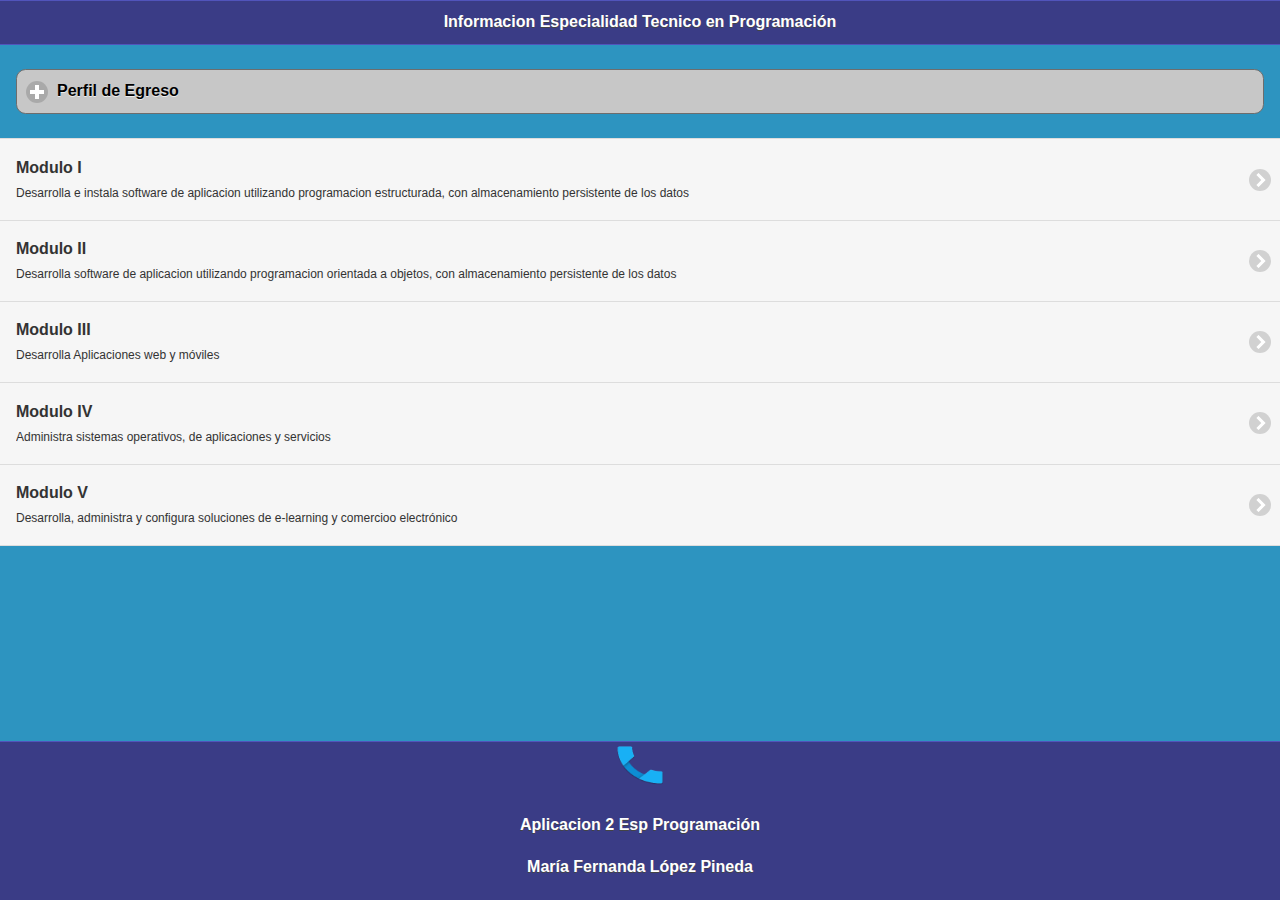
==== index.html @ dc449eda "1subir" ====
<!DOCTYPE html> 
<html>
<head>
<meta charset="utf-8">
<title>Informacion Especialidad Tecnico en Programación</title>

<!--grupo CSS-->
<link rel="stylesheet" href="css/tema-app2.min.css"/>
<link rel="stylesheet" href="css/jquery.mobile.icons-1.4.5.min.css"/>
<link rel="stylesheet" href="css/jquery.mobile.structure-1.4.5.min.css"/>

<!--grupo JavaScript-->
<script src="js/jquery-1.11.2.min.js"></script>
<script src="js/jquery.mobile-1.4.5.min.js"></script>
<!-- <script src="js/acciones.js"></script>-->
<script src="phonegap.js"></script><!--necesario*/-->
</head>

<body>
<div data-role="page" id="Principal" data-theme="a">
 <div data-role="header" data-add-back-btn="true" data-back-btn-text="Regresar" data-back-btn-theme="b">
  <h1>Informacion Especialidad Tecnico en Programación</h1>
 </div>
 <div data-role="main" class="ui-content">
 <div data-role="collapsible" data-content-theme="false">
 <h1>Perfil de Egreso</h1>
<div>
<p>Informacion sobre el Perfil de egreso de la especialidad</p>
<br>
<div>
<p>La informacion que ofrece la carrera de Técnico en Programacion permite al egresado, a traves de la articulacion de saberes de diversos campos, realizar actividades dirigidas a la:
<br>
<ul>
<li> Instalacion y desarrollo de software de aplicacion utilizando programacion estructurada y orientada a objetos en ambientes web y moviles, con almacenamiento persistente de datos,</li>

<li>Así como la configuracion y administracion de plataforma e-learning y </li>
<li>Comercio Electronico</li>
</ul>
Durante el proceso de formacion de los cinco modulos, el estudiante desarrollará o reforzará<br>
Las Siguientes Competencias Profecionales: <br>
<ul>
<li>Desarrolla e instala software de aplicacion utilizando programacion estructurada, con alacenamiento persistente de datos</li>
<li>Desarrolla software de aplicacion utilizando programacion orientada a objetos, con almacenamiento persistente de datos</li>
<li>Desarrolla aplicaciones web y mobiles</li>
<li>Administra Sistemas operativos, Aplicaciones y Servicios</li>
<li>Desarrolla, Administra y configura soluciones de e-learning y comercio electronico</li>
</ul>
</p>
</div>

<div>
<img src="imagenes/logoprog.jpg" width="100%" height="100%" alt="logo">
</div>
</div>
</div>
</div>

<div> 
  <ul data-role="listview" data-theme="b" class="ui-listview ui-group-theme-b">
   <li class="ui-first-child ui-last-child">
   <a href="#Pagina1" class="ui-btn ui-btn-icon-right ui-icon-carat-r">
   <h2> Modulo I </h2>
   <p>Desarrolla e instala software de aplicacion utilizando programacion estructurada, con almacenamiento persistente de los datos</p>
   </a>
  </li>
<li class="ui-first-child ui-last-child">
   <a href="#Pagina2" class="ui-btn ui-btn-icon-right ui-icon-carat-r">
   <h2> Modulo II </h2>
   <p>Desarrolla software de aplicacion utilizando programacion orientada a objetos, con almacenamiento persistente de los datos</p>
   </a>
   </li>
   <li class="ui-first-child ui-last-child">
   <a href="#Pagina3" class="ui-btn ui-btn-icon-right ui-icon-carat-r">
   <h2> Modulo III </h2>
   <p>Desarrolla Aplicaciones web y móviles</p>
   </a>
   </li>
   <li class="ui-first-child ui-last-child">
   <a href="#Pagina4" class="ui-btn ui-btn-icon-right ui-icon-carat-r">
   <h2> Modulo IV </h2>
   <p>Administra sistemas operativos, de aplicaciones y servicios</p>
   </a>
   </li>
   <li class="ui-first-child ui-last-child">
   <a href="#Pagina5" class="ui-btn ui-btn-icon-right ui-icon-carat-r">
   <h2> Modulo V </h2>
   <p>Desarrolla, administra y configura soluciones de e-learning y comercioo electrónico</p>
   </a>
   </li>
 </ul>
</div>
 <div data-role="footer" align="center" data-theme="a" data-position="fixed">
   <div>
   <img src="imagenes/persona_azul.png" width="56" height="46" alt="pie">
 </div>
<div>
<h4>Aplicacion 2 Esp Programación</h4>
<h4>María Fernanda López Pineda</h4>
</div>
</div>
</div>

<div data-role="page" id="Pagina1" data-add-back-btn="true" data-theme="a">
 <div data-role="header" data-add-back-btn="true" data-back-btn-text="Regresar" data-back-btn-theme="b">
  <h1>Modulo I</h1>
 </div>
  <div data-role="content" align="center">
   
   <div>
  <img src="imagenes/mod1.png" width="100%" height="100%" alt="mod1">
  </div>
  </div>
  <div data-role="footer" align="center" data-theme="a" data-position="fixed">
  <div>
  <img src="imagenes/persona_azul.png" width="46" height="46" alt="pie">
  </div>
  <h4>Aplicacion 2 Esp Programacion</h4>
  <h4>María Fernanda López Pineda</h4>
  </div>
  </div>
  
  
  <div data-role="page" id="Pagina2" data-add-back-btn="true" data-theme="a">
 <div data-role="header" data-add-back-btn="true" data-back-btn-text="Regresar" data-back-btn-theme="b">
  <h1>Modulo II</h1>
 </div>
  <div data-role="content" align="center">
   <div>
  <img src="imagenes/mod2.png" width="100%" height="100%" alt="mod2"> </div>
  </div>
  <div data-role="footer" align="center" data-theme="a" data-position="fixed">
  <div>
  <img src="imagenes/persona_azul.png" width="46" height="46" alt="pie">
  </div>
  <h4>Aplicacion 2 Esp Programacion</h4>
  <h4>María Fernanda López Pineda</h4>
  </div>
  </div>
  
  
    <div data-role="page" id="Pagina3" data-add-back-btn="true" data-theme="a">
 <div data-role="header" data-add-back-btn="true" data-back-btn-text="Regresar" data-back-btn-theme="b">
  <h1>Modulo III</h1>
 </div>
  <div data-role="content" align="center">
   <div>
  <img src="imagenes/mod3.png" width="100%" height="100%" alt="mod3"> </div>
  </div>
  <div data-role="footer" align="center" data-theme="a" data-position="fixed">
  <div>
  <img src="imagenes/persona_azul.png" width="46" height="46" alt="pie">
  </div>
  <h4>Aplicacion 2 Esp Programacion</h4>
  <h4>María Fernanda López Pineda</h4>
  </div>
  </div>
  
  
   <div data-role="page" id="Pagina4" data-add-back-btn="true" data-theme="a">
 <div data-role="header" data-add-back-btn="true" data-back-btn-text="Regresar" data-back-btn-theme="b">
  <h1>Modulo IV</h1>
 </div>
  <div data-role="content" align="center">
   <div>
  <img src="imagenes/mod4.png" width="100%" height="100%" alt="mod4"> </div>
  </div>
  <div data-role="footer" align="center" data-theme="a" data-position="fixed">
  <div>
  <img src="imagenes/persona_azul.png" width="46" height="46" alt="pie">
  </div>
  <h4>Aplicacion 2 Esp Programacion</h4>
  <h4>María Fernanda López Pineda</h4>
  </div>
  </div>

   <div data-role="page" id="Pagina5" data-add-back-btn="true" data-theme="a">
 <div data-role="header" data-add-back-btn="true" data-back-btn-text="Regresar" data-back-btn-theme="b">
  <h1>Modulo V</h1>
 </div>
  <div data-role="content" align="center">
   <div>
  <img src="imagenes/mod5.png" width="100%" height="100%" alt="mod5"> </div>
  </div>
  <div data-role="footer" align="center" data-theme="a" data-position="fixed">
  <div>
  <img src="imagenes/persona_azul.png" width="46" height="46" alt="pie">
  </div>
  <h4>Aplicacion 2 Esp Programacion</h4>
  <h4>María Fernanda López Pineda</h4>
  </div>
  </div>
  
</body>
</html>
---- css/tema-app2.min.css ----
/*!
* jQuery Mobile 1.4.5
* Git HEAD hash: 68e55e78b292634d3991c795f06f5e37a512decc <> Date: Fri Oct 31 2014 17:33:30 UTC
* http://jquerymobile.com
*
* Copyright 2010, 2014 jQuery Foundation, Inc. and othercontributors
* Released under the MIT license.
* http://jquery.org/license
*
*/


/* Globals */
/* Font
-----------------------------------------------------------------------------------------------------------*/
html {
	font-size: 100%;
}
body,
input,
select,
textarea,
button,
.ui-btn {
	font-size: 1em;
	line-height: 1.3;
	 font-family: sans-serif /*{global-font-family}*/;
}
legend,
.ui-input-text input,
.ui-input-search input {
	color: inherit;
	text-shadow: inherit;
}
/* Form labels (overrides font-weight bold in bars, and mini font-size) */
.ui-mobile label,
div.ui-controlgroup-label {
	font-weight: normal;
	font-size: 16px;
}
/* Separators
-----------------------------------------------------------------------------------------------------------*/
/* Field contain separator (< 28em) */
.ui-field-contain {
	border-bottom-color: #828282;
	border-bottom-color: rgba(0,0,0,.15);
	border-bottom-width: 1px;
	border-bottom-style: solid;
}
/* Table opt-in classes: strokes between each row, and alternating row stripes */
/* Classes table-stroke and table-stripe are deprecated in 1.4. */
.table-stroke thead th,
.table-stripe thead th,
.table-stripe tbody tr:last-child {
	border-bottom: 1px solid #d6d6d6; /* non-RGBA fallback */
	border-bottom: 1px solid rgba(0,0,0,.1);
}
.table-stroke tbody th,
.table-stroke tbody td {
	border-bottom: 1px solid #e6e6e6; /* non-RGBA fallback  */
	border-bottom: 1px solid rgba(0,0,0,.05);
}
.table-stripe.table-stroke tbody tr:last-child th,
.table-stripe.table-stroke tbody tr:last-child td {
	border-bottom: 0;
}
.table-stripe tbody tr:nth-child(odd) td,
.table-stripe tbody tr:nth-child(odd) th {
	background-color: #eeeeee; /* non-RGBA fallback  */
	background-color: rgba(0,0,0,.04);
}
/* Buttons
-----------------------------------------------------------------------------------------------------------*/
.ui-btn,
label.ui-btn {
	font-weight: bold;
	border-width: 1px;
	border-style: solid;
}
.ui-btn {
	text-decoration: none !important;
}
.ui-btn-active {
	cursor: pointer;
}
/* Corner rounding
-----------------------------------------------------------------------------------------------------------*/
/* Class ui-btn-corner-all deprecated in 1.4 */
.ui-corner-all {
	-webkit-border-radius: .6em /*{global-radii-blocks}*/;
	border-radius: .6em /*{global-radii-blocks}*/;
}
/* Buttons */
.ui-btn-corner-all,
.ui-btn.ui-corner-all,
/* Slider track */
.ui-slider-track.ui-corner-all,
/* Flipswitch */
.ui-flipswitch.ui-corner-all,
/* Count bubble */
.ui-li-count {
	-webkit-border-radius: .3125em /*{global-radii-buttons}*/;
	border-radius: .3125em /*{global-radii-buttons}*/;
}
/* Icon-only buttons */
.ui-btn-icon-notext.ui-btn-corner-all,
.ui-btn-icon-notext.ui-corner-all {
	-webkit-border-radius: 1em;
	border-radius: 1em;
}
/* Radius clip workaround for cleaning up corner trapping */
.ui-btn-corner-all,
.ui-corner-all {
	-webkit-background-clip: padding;
	background-clip: padding-box;
}
/* Popup arrow */
.ui-popup.ui-corner-all > .ui-popup-arrow-guide {
	left: .6em /*{global-radii-blocks}*/;
	right: .6em /*{global-radii-blocks}*/;
	top: .6em /*{global-radii-blocks}*/;
	bottom: .6em /*{global-radii-blocks}*/;
}
/* Shadow
-----------------------------------------------------------------------------------------------------------*/
.ui-shadow {
	-webkit-box-shadow: 0 1px 3px /*{global-box-shadow-size}*/ rgba(0,0,0,.2) /*{global-box-shadow-color}*/;
	-moz-box-shadow: 0 1px 3px /*{global-box-shadow-size}*/ rgba(0,0,0,.2) /*{global-box-shadow-color}*/;
	box-shadow: 0 1px 3px /*{global-box-shadow-size}*/ rgba(0,0,0,.2) /*{global-box-shadow-color}*/;
}
.ui-shadow-inset {
	-webkit-box-shadow: inset 0 1px 3px /*{global-box-shadow-size}*/ rgba(0,0,0,.2) /*{global-box-shadow-color}*/;
	-moz-box-shadow: inset 0 1px 3px /*{global-box-shadow-size}*/ rgba(0,0,0,.2) /*{global-box-shadow-color}*/;
	box-shadow: inset 0 1px 3px /*{global-box-shadow-size}*/ rgba(0,0,0,.2) /*{global-box-shadow-color}*/;
}
.ui-overlay-shadow {
	-webkit-box-shadow: 0 0 12px 		rgba(0,0,0,.6);
	-moz-box-shadow: 0 0 12px 			rgba(0,0,0,.6);
	box-shadow: 0 0 12px 				rgba(0,0,0,.6);
}
/* Icons
-----------------------------------------------------------------------------------------------------------*/
.ui-btn-icon-left:after,
.ui-btn-icon-right:after,
.ui-btn-icon-top:after,
.ui-btn-icon-bottom:after,
.ui-btn-icon-notext:after {
	background-color: #666666 /*{global-icon-color}*/;
	background-color: rgba(0,0,0,.15) /*{global-icon-disc}*/;
	background-position: center center;
	background-repeat: no-repeat;
	-webkit-border-radius: 1em;
	border-radius: 1em;
}
/* Alt icons */
.ui-alt-icon.ui-btn:after,
.ui-alt-icon .ui-btn:after,
html .ui-alt-icon.ui-checkbox-off:after,
html .ui-alt-icon.ui-radio-off:after,
html .ui-alt-icon .ui-checkbox-off:after,
html .ui-alt-icon .ui-radio-off:after {
	background-color: #666666 /*{global-icon-color}*/;
	background-color: rgba(0,0,0,.15) /*{global-icon-disc}*/;
}
/* No disc */
.ui-nodisc-icon.ui-btn:after,
.ui-nodisc-icon .ui-btn:after {
	background-color: transparent;
}
/* Icon shadow */
.ui-shadow-icon.ui-btn:after,
.ui-shadow-icon .ui-btn:after {
	-webkit-box-shadow: 0 1px 0 rgba(255,255,255,.3) /*{global-icon-shadow}*/;
	-moz-box-shadow: 0 1px 0 rgba(255,255,255,.3) /*{global-icon-shadow}*/;
	box-shadow: 0 1px 0 rgba(255,255,255,.3) /*{global-icon-shadow}*/;
}
/* Checkbox and radio */
.ui-btn.ui-checkbox-off:after,
.ui-btn.ui-checkbox-on:after,
.ui-btn.ui-radio-off:after,
.ui-btn.ui-radio-on:after {
	display: block;
	width: 18px;
	height: 18px;
	margin: -9px 2px 0 2px;
}
.ui-checkbox-off:after,
.ui-btn.ui-radio-off:after {
	filter: Alpha(Opacity=30);
	opacity: .3;
}
.ui-btn.ui-checkbox-off:after,
.ui-btn.ui-checkbox-on:after {
	-webkit-border-radius: .1875em;
	border-radius: .1875em;
}
.ui-btn.ui-checkbox-off:after {
	background-color: #666;
	background-color: rgba(0,0,0,.3);
}
.ui-radio .ui-btn.ui-radio-on:after {
	background-image: none;
	background-color: #fff;
	width: 8px;
	height: 8px;
	border-width: 5px;
	border-style: solid; 
}
.ui-alt-icon.ui-btn.ui-radio-on:after,
.ui-alt-icon .ui-btn.ui-radio-on:after {
	background-color: #000;
}
/* Loader */
.ui-icon-loading {
	background: url("images/ajax-loader.gif");
	background-size: 2.875em 2.875em;
}.ui-bar-a,.ui-page-theme-a .ui-bar-inherit,html .ui-bar-a .ui-bar-inherit,html .ui-body-a .ui-bar-inherit,html body .ui-group-theme-a .ui-bar-inherit{background-color:#3a3c86 ;border-color:#5154bb ;color:#ffffff ;text-shadow:0  1px  0  #444444 ;font-weight:bold;}.ui-bar-a{border-width:1px;border-style:solid;}.ui-overlay-a,.ui-page-theme-a,.ui-page-theme-a .ui-panel-wrapper{background-color:#2d94c0 ;border-color:#2d94c0 ;color:#ffffff ;text-shadow:0  1px  0  #444444 ;}.ui-body-a,.ui-page-theme-a .ui-body-inherit,html .ui-bar-a .ui-body-inherit,html .ui-body-a .ui-body-inherit,html body .ui-group-theme-a .ui-body-inherit,html .ui-panel-page-container-a{background-color:#565656 ;border-color:#787878 ;color:#ffffff ;text-shadow:0  1px  0  #444444 ;}.ui-body-a{border-width:1px;border-style:solid;}.ui-page-theme-a a,html .ui-bar-a a,html .ui-body-a a,html body .ui-group-theme-a a{color:#3388cc ;font-weight:bold;}.ui-page-theme-a a:visited,html .ui-bar-a a:visited,html .ui-body-a a:visited,html body .ui-group-theme-a a:visited{   color:#3388cc ;}.ui-page-theme-a a:hover,html .ui-bar-a a:hover,html .ui-body-a a:hover,html body .ui-group-theme-a a:hover{color:#005599 ;}.ui-page-theme-a a:active,html .ui-bar-a a:active,html .ui-body-a a:active,html body .ui-group-theme-a a:active{color:#005599 ;}.ui-page-theme-a .ui-btn,html .ui-bar-a .ui-btn,html .ui-body-a .ui-btn,html body .ui-group-theme-a .ui-btn,html head + body .ui-btn.ui-btn-a,.ui-page-theme-a .ui-btn:visited,html .ui-bar-a .ui-btn:visited,html .ui-body-a .ui-btn:visited,html body .ui-group-theme-a .ui-btn:visited,html head + body .ui-btn.ui-btn-a:visited{background-color:#c7c7c7 ;border-color:#6d6d6d ;color:#000000 ;text-shadow:0  1px  0  #eeeeee ;}.ui-page-theme-a .ui-btn:hover,html .ui-bar-a .ui-btn:hover,html .ui-body-a .ui-btn:hover,html body .ui-group-theme-a .ui-btn:hover,html head + body .ui-btn.ui-btn-a:hover{background-color:#e4e4e4 ;border-color:#7d7d7d ;color:#000000 ;text-shadow:0  1px  0  #eeeeee ;}.ui-page-theme-a .ui-btn:active,html .ui-bar-a .ui-btn:active,html .ui-body-a .ui-btn:active,html body .ui-group-theme-a .ui-btn:active,html head + body .ui-btn.ui-btn-a:active{background-color:#e4e4e4 ;border-color:#7d7d7d ;color:#000000 ;text-shadow:0  1px  0  #eeeeee ;}.ui-page-theme-a .ui-btn.ui-btn-active,html .ui-bar-a .ui-btn.ui-btn-active,html .ui-body-a .ui-btn.ui-btn-active,html body .ui-group-theme-a .ui-btn.ui-btn-active,html head + body .ui-btn.ui-btn-a.ui-btn-active,.ui-page-theme-a .ui-checkbox-on:after,html .ui-bar-a .ui-checkbox-on:after,html .ui-body-a .ui-checkbox-on:after,html body .ui-group-theme-a .ui-checkbox-on:after,.ui-btn.ui-checkbox-on.ui-btn-a:after,.ui-page-theme-a .ui-flipswitch-active,html .ui-bar-a .ui-flipswitch-active,html .ui-body-a .ui-flipswitch-active,html body .ui-group-theme-a .ui-flipswitch-active,html body .ui-flipswitch.ui-bar-a.ui-flipswitch-active,.ui-page-theme-a .ui-slider-track .ui-btn-active,html .ui-bar-a .ui-slider-track .ui-btn-active,html .ui-body-a .ui-slider-track .ui-btn-active,html body .ui-group-theme-a .ui-slider-track .ui-btn-active,html body div.ui-slider-track.ui-body-a .ui-btn-active{background-color:#3388cc ;border-color:#3388cc ;color:#ffffff ;text-shadow:0  1px  0  #005599 ;}.ui-page-theme-a .ui-radio-on:after,html .ui-bar-a .ui-radio-on:after,html .ui-body-a .ui-radio-on:after,html body .ui-group-theme-a .ui-radio-on:after,.ui-btn.ui-radio-on.ui-btn-a:after{border-color:#3388cc ;}.ui-page-theme-a .ui-btn:focus,html .ui-bar-a .ui-btn:focus,html .ui-body-a .ui-btn:focus,html body .ui-group-theme-a .ui-btn:focus,html head + body .ui-btn.ui-btn-a:focus,.ui-page-theme-a .ui-focus,html .ui-bar-a .ui-focus,html .ui-body-a .ui-focus,html body .ui-group-theme-a .ui-focus,html head + body .ui-btn-a.ui-focus,html head + body .ui-body-a.ui-focus{-webkit-box-shadow:0 0 12px #3388cc ;-moz-box-shadow:0 0 12px #3388cc ;box-shadow:0 0 12px #3388cc ;}.ui-bar-b,.ui-page-theme-b .ui-bar-inherit,html .ui-bar-b .ui-bar-inherit,html .ui-body-b .ui-bar-inherit,html body .ui-group-theme-b .ui-bar-inherit{background-color:#e9e9e9 ;border-color:#dddddd ;color:#333333 ;text-shadow:0  1px  0  #eeeeee ;font-weight:bold;}.ui-bar-b{border-width:1px;border-style:solid;}.ui-overlay-b,.ui-page-theme-b,.ui-page-theme-b .ui-panel-wrapper{background-color:#f9f9f9 ;border-color:#bbbbbb ;color:#333333 ;text-shadow:0  1px  0  #f3f3f3 ;}.ui-body-b,.ui-page-theme-b .ui-body-inherit,html .ui-bar-b .ui-body-inherit,html .ui-body-b .ui-body-inherit,html body .ui-group-theme-b .ui-body-inherit,html .ui-panel-page-container-b{background-color:#ffffff ;border-color:#dddddd ;color:#333333 ;text-shadow:0  1px  0  #f3f3f3 ;}.ui-body-b{border-width:1px;border-style:solid;}.ui-page-theme-b a,html .ui-bar-b a,html .ui-body-b a,html body .ui-group-theme-b a{color:#3388cc ;font-weight:bold;}.ui-page-theme-b a:visited,html .ui-bar-b a:visited,html .ui-body-b a:visited,html body .ui-group-theme-b a:visited{   color:#3388cc ;}.ui-page-theme-b a:hover,html .ui-bar-b a:hover,html .ui-body-b a:hover,html body .ui-group-theme-b a:hover{color:#005599 ;}.ui-page-theme-b a:active,html .ui-bar-b a:active,html .ui-body-b a:active,html body .ui-group-theme-b a:active{color:#005599 ;}.ui-page-theme-b .ui-btn,html .ui-bar-b .ui-btn,html .ui-body-b .ui-btn,html body .ui-group-theme-b .ui-btn,html head + body .ui-btn.ui-btn-b,.ui-page-theme-b .ui-btn:visited,html .ui-bar-b .ui-btn:visited,html .ui-body-b .ui-btn:visited,html body .ui-group-theme-b .ui-btn:visited,html head + body .ui-btn.ui-btn-b:visited{background-color:#f6f6f6 ;border-color:#dddddd ;color:#333333 ;text-shadow:0  1px  0  #f3f3f3 ;}.ui-page-theme-b .ui-btn:hover,html .ui-bar-b .ui-btn:hover,html .ui-body-b .ui-btn:hover,html body .ui-group-theme-b .ui-btn:hover,html head + body .ui-btn.ui-btn-b:hover{background-color:#ededed ;border-color:#dddddd ;color:#333333 ;text-shadow:0  1px  0  #f3f3f3 ;}.ui-page-theme-b .ui-btn:active,html .ui-bar-b .ui-btn:active,html .ui-body-b .ui-btn:active,html body .ui-group-theme-b .ui-btn:active,html head + body .ui-btn.ui-btn-b:active{background-color:#e8e8e8 ;border-color:#dddddd ;color:#333333 ;text-shadow:0  1px  0  #f3f3f3 ;}.ui-page-theme-b .ui-btn.ui-btn-active,html .ui-bar-b .ui-btn.ui-btn-active,html .ui-body-b .ui-btn.ui-btn-active,html body .ui-group-theme-b .ui-btn.ui-btn-active,html head + body .ui-btn.ui-btn-b.ui-btn-active,.ui-page-theme-b .ui-checkbox-on:after,html .ui-bar-b .ui-checkbox-on:after,html .ui-body-b .ui-checkbox-on:after,html body .ui-group-theme-b .ui-checkbox-on:after,.ui-btn.ui-checkbox-on.ui-btn-b:after,.ui-page-theme-b .ui-flipswitch-active,html .ui-bar-b .ui-flipswitch-active,html .ui-body-b .ui-flipswitch-active,html body .ui-group-theme-b .ui-flipswitch-active,html body .ui-flipswitch.ui-bar-b.ui-flipswitch-active,.ui-page-theme-b .ui-slider-track .ui-btn-active,html .ui-bar-b .ui-slider-track .ui-btn-active,html .ui-body-b .ui-slider-track .ui-btn-active,html body .ui-group-theme-b .ui-slider-track .ui-btn-active,html body div.ui-slider-track.ui-body-b .ui-btn-active{background-color:#3388cc ;border-color:#3388cc ;color:#ffffff ;text-shadow:0  1px  0  #005599 ;}.ui-page-theme-b .ui-radio-on:after,html .ui-bar-b .ui-radio-on:after,html .ui-body-b .ui-radio-on:after,html body .ui-group-theme-b .ui-radio-on:after,.ui-btn.ui-radio-on.ui-btn-b:after{border-color:#3388cc ;}.ui-page-theme-b .ui-btn:focus,html .ui-bar-b .ui-btn:focus,html .ui-body-b .ui-btn:focus,html body .ui-group-theme-b .ui-btn:focus,html head + body .ui-btn.ui-btn-b:focus,.ui-page-theme-b .ui-focus,html .ui-bar-b .ui-focus,html .ui-body-b .ui-focus,html body .ui-group-theme-b .ui-focus,html head + body .ui-btn-b.ui-focus,html head + body .ui-body-b.ui-focus{-webkit-box-shadow:0 0 12px #3388cc ;-moz-box-shadow:0 0 12px #3388cc ;box-shadow:0 0 12px #3388cc ;}.ui-bar-c,.ui-page-theme-c .ui-bar-inherit,html .ui-bar-c .ui-bar-inherit,html .ui-body-c .ui-bar-inherit,html body .ui-group-theme-c .ui-bar-inherit{background-color:#e9e9e9 ;border-color:#dddddd ;color:#333333 ;text-shadow:0  1px  0  #eeeeee ;font-weight:bold;}.ui-bar-c{border-width:1px;border-style:solid;}.ui-overlay-c,.ui-page-theme-c,.ui-page-theme-c .ui-panel-wrapper{background-color:#f9f9f9 ;border-color:#bbbbbb ;color:#333333 ;text-shadow:0  1px  0  #f3f3f3 ;}.ui-body-c,.ui-page-theme-c .ui-body-inherit,html .ui-bar-c .ui-body-inherit,html .ui-body-c .ui-body-inherit,html body .ui-group-theme-c .ui-body-inherit,html .ui-panel-page-container-c{background-color:#ffffff ;border-color:#dddddd ;color:#333333 ;text-shadow:0  1px  0  #f3f3f3 ;}.ui-body-c{border-width:1px;border-style:solid;}.ui-page-theme-c a,html .ui-bar-c a,html .ui-body-c a,html body .ui-group-theme-c a{color:#3388cc ;font-weight:bold;}.ui-page-theme-c a:visited,html .ui-bar-c a:visited,html .ui-body-c a:visited,html body .ui-group-theme-c a:visited{   color:#3388cc ;}.ui-page-theme-c a:hover,html .ui-bar-c a:hover,html .ui-body-c a:hover,html body .ui-group-theme-c a:hover{color:#005599 ;}.ui-page-theme-c a:active,html .ui-bar-c a:active,html .ui-body-c a:active,html body .ui-group-theme-c a:active{color:#005599 ;}.ui-page-theme-c .ui-btn,html .ui-bar-c .ui-btn,html .ui-body-c .ui-btn,html body .ui-group-theme-c .ui-btn,html head + body .ui-btn.ui-btn-c,.ui-page-theme-c .ui-btn:visited,html .ui-bar-c .ui-btn:visited,html .ui-body-c .ui-btn:visited,html body .ui-group-theme-c .ui-btn:visited,html head + body .ui-btn.ui-btn-c:visited{background-color:#f6f6f6 ;border-color:#dddddd ;color:#333333 ;text-shadow:0  1px  0  #f3f3f3 ;}.ui-page-theme-c .ui-btn:hover,html .ui-bar-c .ui-btn:hover,html .ui-body-c .ui-btn:hover,html body .ui-group-theme-c .ui-btn:hover,html head + body .ui-btn.ui-btn-c:hover{background-color:#ededed ;border-color:#dddddd ;color:#333333 ;text-shadow:0  1px  0  #f3f3f3 ;}.ui-page-theme-c .ui-btn:active,html .ui-bar-c .ui-btn:active,html .ui-body-c .ui-btn:active,html body .ui-group-theme-c .ui-btn:active,html head + body .ui-btn.ui-btn-c:active{background-color:#e8e8e8 ;border-color:#dddddd ;color:#333333 ;text-shadow:0  1px  0  #f3f3f3 ;}.ui-page-theme-c .ui-btn.ui-btn-active,html .ui-bar-c .ui-btn.ui-btn-active,html .ui-body-c .ui-btn.ui-btn-active,html body .ui-group-theme-c .ui-btn.ui-btn-active,html head + body .ui-btn.ui-btn-c.ui-btn-active,.ui-page-theme-c .ui-checkbox-on:after,html .ui-bar-c .ui-checkbox-on:after,html .ui-body-c .ui-checkbox-on:after,html body .ui-group-theme-c .ui-checkbox-on:after,.ui-btn.ui-checkbox-on.ui-btn-c:after,.ui-page-theme-c .ui-flipswitch-active,html .ui-bar-c .ui-flipswitch-active,html .ui-body-c .ui-flipswitch-active,html body .ui-group-theme-c .ui-flipswitch-active,html body .ui-flipswitch.ui-bar-c.ui-flipswitch-active,.ui-page-theme-c .ui-slider-track .ui-btn-active,html .ui-bar-c .ui-slider-track .ui-btn-active,html .ui-body-c .ui-slider-track .ui-btn-active,html body .ui-group-theme-c .ui-slider-track .ui-btn-active,html body div.ui-slider-track.ui-body-c .ui-btn-active{background-color:#3388cc ;border-color:#3388cc ;color:#ffffff ;text-shadow:0  1px  0  #005599 ;}.ui-page-theme-c .ui-radio-on:after,html .ui-bar-c .ui-radio-on:after,html .ui-body-c .ui-radio-on:after,html body .ui-group-theme-c .ui-radio-on:after,.ui-btn.ui-radio-on.ui-btn-c:after{border-color:#3388cc ;}.ui-page-theme-c .ui-btn:focus,html .ui-bar-c .ui-btn:focus,html .ui-body-c .ui-btn:focus,html body .ui-group-theme-c .ui-btn:focus,html head + body .ui-btn.ui-btn-c:focus,.ui-page-theme-c .ui-focus,html .ui-bar-c .ui-focus,html .ui-body-c .ui-focus,html body .ui-group-theme-c .ui-focus,html head + body .ui-btn-c.ui-focus,html head + body .ui-body-c.ui-focus{-webkit-box-shadow:0 0 12px #3388cc ;-moz-box-shadow:0 0 12px #3388cc ;box-shadow:0 0 12px #3388cc ;}.ui-disabled,.ui-state-disabled,button[disabled],.ui-select .ui-btn.ui-state-disabled{filter:Alpha(Opacity=30);opacity:.3;cursor:default !important;pointer-events:none;}.ui-btn:focus,.ui-btn.ui-focus{outline:0;}.ui-noboxshadow .ui-shadow,.ui-noboxshadow .ui-shadow-inset,.ui-noboxshadow .ui-overlay-shadow,.ui-noboxshadow .ui-shadow-icon.ui-btn:after,.ui-noboxshadow .ui-shadow-icon .ui-btn:after,.ui-noboxshadow .ui-focus,.ui-noboxshadow .ui-btn:focus,.ui-noboxshadow  input:focus,.ui-noboxshadow .ui-panel{-webkit-box-shadow:none !important;-moz-box-shadow:none !important;box-shadow:none !important;}.ui-noboxshadow .ui-btn:focus,.ui-noboxshadow .ui-focus{outline-width:1px;outline-style:auto;}
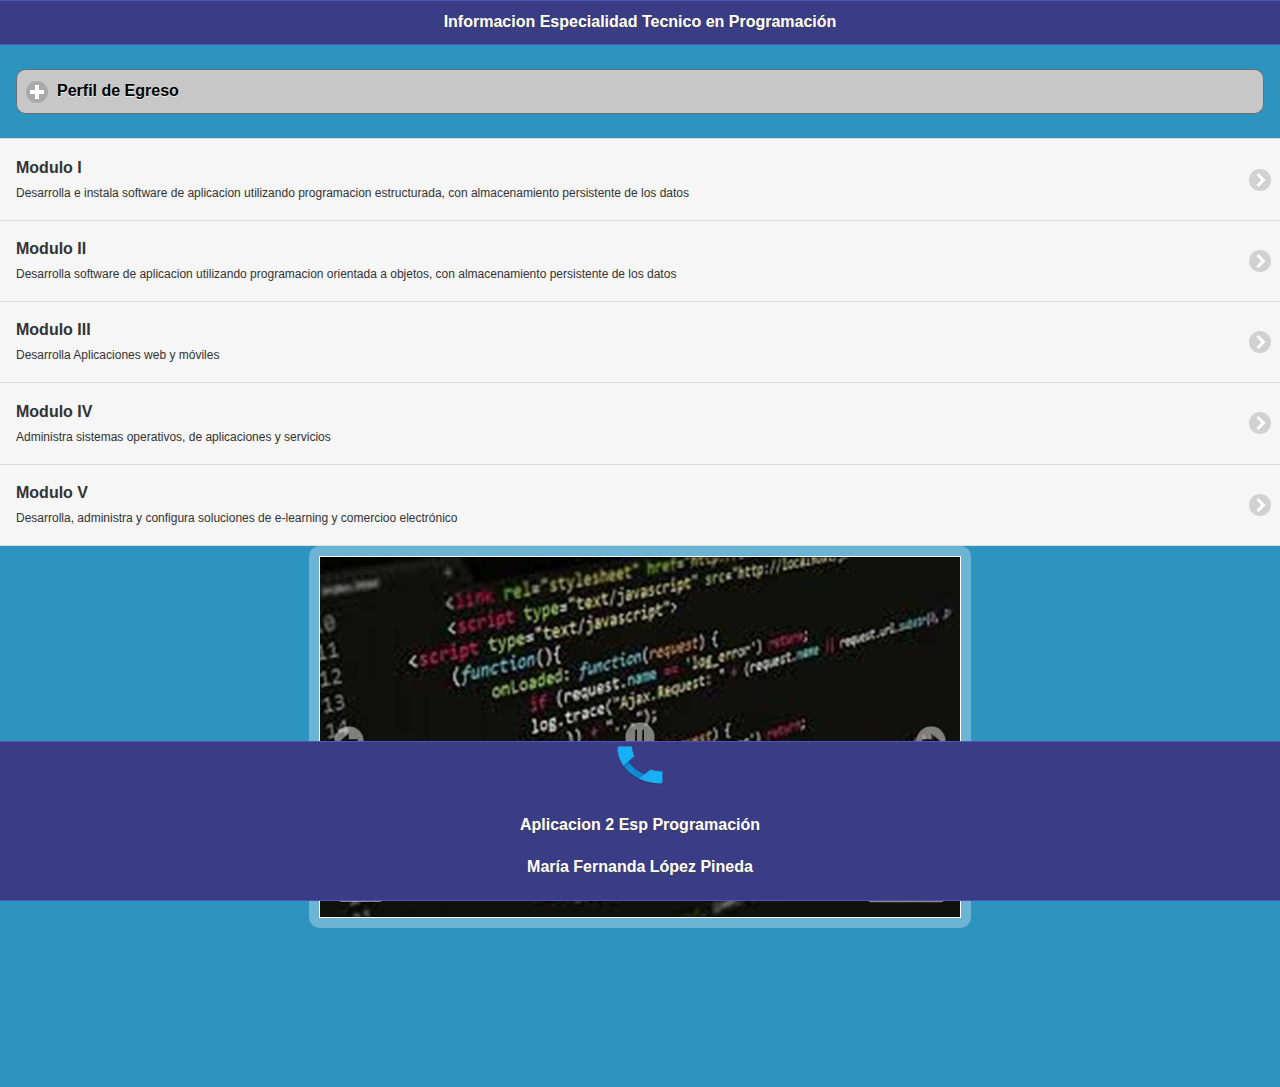
==== commit 31b7fdc6: "4subir" ====
--- a/index.html
+++ b/index.html
@@ -4,6 +4,11 @@
 <meta charset="utf-8">
 <title>Informacion Especialidad Tecnico en Programación</title>
 
+<!-- Start WOWSlider.com HEAD section -->
+<link rel="stylesheet" type="text/css" href="engine1/style.css" />
+<script type="text/javascript" src="engine1/jquery.js"></script>
+<!-- End WOWSlider.com HEAD section -->
+
 <!--grupo CSS-->
 <link rel="stylesheet" href="css/tema-app2.min.css"/>
 <link rel="stylesheet" href="css/jquery.mobile.icons-1.4.5.min.css"/>
@@ -14,9 +19,32 @@
 <script src="js/jquery.mobile-1.4.5.min.js"></script>
 <!-- <script src="js/acciones.js"></script>-->
 <script src="phonegap.js"></script><!--necesario*/-->
+<script type="text/javascript">
+function MM_swapImgRestore() { //v3.0
+  var i,x,a=document.MM_sr; for(i=0;a&&i<a.length&&(x=a[i])&&x.oSrc;i++) x.src=x.oSrc;
+}
+function MM_preloadImages() { //v3.0
+  var d=document; if(d.images){ if(!d.MM_p) d.MM_p=new Array();
+    var i,j=d.MM_p.length,a=MM_preloadImages.arguments; for(i=0; i<a.length; i++)
+    if (a[i].indexOf("#")!=0){ d.MM_p[j]=new Image; d.MM_p[j++].src=a[i];}}
+}
+
+function MM_findObj(n, d) { //v4.01
+  var p,i,x;  if(!d) d=document; if((p=n.indexOf("?"))>0&&parent.frames.length) {
+    d=parent.frames[n.substring(p+1)].document; n=n.substring(0,p);}
+  if(!(x=d[n])&&d.all) x=d.all[n]; for (i=0;!x&&i<d.forms.length;i++) x=d.forms[i][n];
+  for(i=0;!x&&d.layers&&i<d.layers.length;i++) x=MM_findObj(n,d.layers[i].document);
+  if(!x && d.getElementById) x=d.getElementById(n); return x;
+}
+
+function MM_swapImage() { //v3.0
+  var i,j=0,x,a=MM_swapImage.arguments; document.MM_sr=new Array; for(i=0;i<(a.length-2);i+=3)
+   if ((x=MM_findObj(a[i]))!=null){document.MM_sr[j++]=x; if(!x.oSrc) x.oSrc=x.src; x.src=a[i+2];}
+}
+</script>
 </head>
 
-<body>
+<body onLoad="MM_preloadImages('imagenes/img-1.jpg')">
 <div data-role="page" id="Principal" data-theme="a">
  <div data-role="header" data-add-back-btn="true" data-back-btn-text="Regresar" data-back-btn-theme="b">
   <h1>Informacion Especialidad Tecnico en Programación</h1>
@@ -48,9 +76,7 @@
 </p>
 </div>
 
-<div>
-<img src="imagenes/logoprog.jpg" width="100%" height="100%" alt="logo">
-</div>
+<div><a href="#" onMouseOut="MM_swapImgRestore()" onMouseOver="MM_swapImage('Image12','','imagenes/img-1.jpg',1)"><img src="imagenes/logoprog.jpg" width="600" height="431" id="Image12"></a></div>
 </div>
 </div>
 </div>
@@ -88,6 +114,27 @@
    </a>
    </li>
  </ul>
+ <!-- Start WOWSlider.com BODY section -->
+<div id="wowslider-container1">
+<div class="ws_images"><ul>
+		<li><img src="data1/images/img3.jpg" alt="img-3" title="img-3" id="wows1_0"/></li>
+		<li><img src="data1/images/img4.jpg" alt="img-4" title="img-4" id="wows1_1"/></li>
+		<li><img src="data1/images/img5.jpg" alt="img-5" title="img-5" id="wows1_2"/></li>
+		<li><a href="http://wowslider.net"><img src="data1/images/img6.jpg" alt="jquery slider" title="img-6" id="wows1_3"/></a></li>
+		<li><img src="data1/images/img7.jpg" alt="img-7" title="img-7" id="wows1_4"/></li>
+	</ul></div>
+	<div class="ws_bullets"><div>
+		<a href="#" title="img-3"><span><img src="data1/tooltips/img3.jpg" alt="img-3"/>1</span></a>
+		<a href="#" title="img-4"><span><img src="data1/tooltips/img4.jpg" alt="img-4"/>2</span></a>
+		<a href="#" title="img-5"><span><img src="data1/tooltips/img5.jpg" alt="img-5"/>3</span></a>
+		<a href="#" title="img-6"><span><img src="data1/tooltips/img6.jpg" alt="img-6"/>4</span></a>
+		<a href="#" title="img-7"><span><img src="data1/tooltips/img7.jpg" alt="img-7"/>5</span></a>
+	</div></div><div class="ws_script" style="position:absolute;left:-99%"><a href="http://wowslider.com">http://wowslider.com/</a> by WOWSlider.com v8.7</div>
+<div class="ws_shadow"></div>
+</div>	
+<script type="text/javascript" src="engine1/wowslider.js"></script>
+<script type="text/javascript" src="engine1/script.js"></script>
+<!-- End WOWSlider.com BODY section -->
 </div>
  <div data-role="footer" align="center" data-theme="a" data-position="fixed">
    <div>
@@ -109,15 +156,16 @@
    <div>
   <img src="imagenes/mod1.png" width="100%" height="100%" alt="mod1">
   </div>
-  </div>
-  <div data-role="footer" align="center" data-theme="a" data-position="fixed">
-  <div>
-  <img src="imagenes/persona_azul.png" width="46" height="46" alt="pie">
-  </div>
-  <h4>Aplicacion 2 Esp Programacion</h4>
-  <h4>María Fernanda López Pineda</h4>
-  </div>
-  </div>
+  <a href="https://www.google.com.mx">Ir a la página Bbtis <a>
+  </div>
+  <div data-role="footer" align="center" data-theme="a" data-position="fixed">
+  <div>
+  <img src="imagenes/persona_azul.png" width="46" height="46" alt="pie">
+  </div>
+  <h4>Aplicacion 2 Esp Programacion</h4>
+  <h4>María Fernanda López Pineda</h4>
+  </div>
+</div>
   
   
   <div data-role="page" id="Pagina2" data-add-back-btn="true" data-theme="a">
--- a/engine1/style.css
+++ b/engine1/style.css
@@ -0,0 +1,385 @@
+/*
+ *	generated by WOW Slider 8.7
+ *	template Mellow
+ */
+
+#wowslider-container1 { 
+	display: table;
+	zoom: 1; 
+	position: relative;
+	width: 100%;
+	max-width: 640px;
+	max-height:360px;
+	margin:11px auto 11px;
+	z-index:90;
+	text-align:left; /* reset align=center */
+	font-size: 10px;
+	text-shadow: none; /* fix some user styles */
+
+	/* reset box-sizing (to boostrap friendly) */
+	-webkit-box-sizing: content-box;
+	-moz-box-sizing: content-box;
+	box-sizing: content-box; 
+}
+* html #wowslider-container1{ width:640px }
+#wowslider-container1 .ws_images ul{
+	position:relative;
+	width: 10000%; 
+	height:100%;
+	left:0;
+	list-style:none;
+	margin:0;
+	padding:0;
+	border-spacing:0;
+	overflow: visible;
+	/*table-layout:fixed;*/
+}
+#wowslider-container1 .ws_images ul li{
+	position: relative;
+	width:1%;
+	height:100%;
+	line-height:0; /*opera*/
+	overflow: hidden;
+	float:left;
+	/*font-size:0;*/
+	padding:0 0 0 0 !important;
+	margin:0 0 0 0 !important;
+}
+
+#wowslider-container1 .ws_images{
+	position: relative;
+	left:0;
+	top:0;
+	height:100%;
+	max-height:360px;
+	max-width: 640px;
+	vertical-align: top;
+	border:none;
+	overflow: hidden;
+}
+#wowslider-container1 .ws_images ul a{
+	width:100%;
+	height:100%;
+	max-height:360px;
+	display:block;
+	color:transparent;
+}
+#wowslider-container1 img{
+	max-width: none !important;
+}
+#wowslider-container1 .ws_images .ws_list img,
+#wowslider-container1 .ws_images > div > img{
+	width:100%;
+	border:none 0;
+	max-width: none;
+	padding:0;
+	margin:0;
+}
+#wowslider-container1 .ws_images > div > img {
+	max-height:360px;
+}
+
+#wowslider-container1 .ws_images iframe {
+	position: absolute;
+	z-index: -1;
+}
+
+#wowslider-container1 .ws-title > div {
+	display: inline-block !important;
+}
+
+#wowslider-container1 a{ 
+	text-decoration: none; 
+	outline: none; 
+	border: none; 
+}
+
+#wowslider-container1  .ws_bullets { 
+	float: left;
+	position:absolute;
+	z-index:70;
+}
+#wowslider-container1  .ws_bullets div{
+	position:relative;
+	float:left;
+	font-size: 0px;
+}
+/* compatibility with Joomla styles */
+#wowslider-container1  .ws_bullets a {
+	line-height: 0;
+}
+
+#wowslider-container1  .ws_script{
+	display:none;
+}
+#wowslider-container1 sound, 
+#wowslider-container1 object{
+	position:absolute;
+}
+
+/* prevent some of users reset styles */
+#wowslider-container1 .ws_effect {
+	position: static;
+	width: 100%;
+	height: 100%;
+}
+
+#wowslider-container1 .ws_photoItem {
+	border: 2em solid #fff;
+	margin-left: -2em;
+	margin-top: -2em;
+}
+#wowslider-container1 .ws_cube_side {
+	background: #A6A5A9;
+}
+
+
+#wowslider-container1.ws_gestures {
+	cursor: -webkit-grab;
+	cursor: -moz-grab;
+	cursor: url("[data-uri]"), move;
+}
+#wowslider-container1.ws_gestures.ws_grabbing {
+	cursor: -webkit-grabbing;
+	cursor: -moz-grabbing;
+	cursor: url("[data-uri]"), move;
+}
+
+/* hide controls when video start play */
+#wowslider-container1.ws_video_playing .ws_bullets,
+#wowslider-container1.ws_video_playing .ws_fullscreen,
+#wowslider-container1.ws_video_playing .ws_next,
+#wowslider-container1.ws_video_playing .ws_prev {
+	display: none;
+}
+
+
+/* youtube/vimeo buttons */
+#wowslider-container1 .ws_video_btn {
+	position: absolute;
+	display: none;
+	cursor: pointer;
+	top: 0;
+	left: 0;
+	width: 100%;
+	height: 100%;
+	z-index: 55;
+}
+#wowslider-container1 .ws_video_btn.ws_youtube,
+#wowslider-container1 .ws_video_btn.ws_vimeo {
+	display: block;
+}
+#wowslider-container1 .ws_video_btn div {
+	position: absolute;
+	background-image: url(./playvideo.png);
+	background-size: 200%;
+	top: 50%;
+	left: 50%;
+	width: 7em;
+	height: 5em;
+	margin-left: -3.5em;
+	margin-top: -2.5em;
+}
+#wowslider-container1 .ws_video_btn.ws_youtube div {
+	background-position: 0 0;
+}
+#wowslider-container1 .ws_video_btn.ws_youtube:hover div {
+	background-position: 100% 0;
+}
+#wowslider-container1 .ws_video_btn.ws_vimeo div {
+	background-position: 0 100%;
+}
+#wowslider-container1 .ws_video_btn.ws_vimeo:hover div {
+	background-position: 100% 100%;
+}
+
+#wowslider-container1 .ws_playpause.ws_hide {
+	display: none !important;
+}
+
+#wowslider-container1  .ws_bullets { 
+	padding: 10px; 
+}
+#wowslider-container1 .ws_bullets a { 
+	width:22px;
+	height:22px;
+	background: url(./bullet.png) left top;
+	float: left; 
+	text-indent: -4000px; 
+	position:relative;
+	color:transparent;
+}
+#wowslider-container1 .ws_bullets a.ws_selbull, #wowslider-container1 .ws_bullets a:hover{
+	background-position: 0 100%;
+}
+#wowslider-container1 a.ws_next, #wowslider-container1 a.ws_prev {
+	position:absolute;
+	top:50%;
+	margin-top:-1.5em;
+	z-index:60;
+	height: 3.8em;
+	width: 3.8em;
+	background-image: url(./arrows.png);
+	background-size: 200%;
+}
+#wowslider-container1 a.ws_next{
+	background-position: 100% 0;
+	right:1em;
+}
+#wowslider-container1 a.ws_prev {
+	left:1em;
+	background-position: 0 0; 
+}
+
+/*playpause*/
+#wowslider-container1 .ws_playpause {
+    width: 3.8em;
+    height: 3.8em;
+    position: absolute;
+    top: 50%;
+    left: 50%;
+    margin-left: -1.9em;
+    margin-top: -1.9em;
+    z-index: 59;
+	background-size: 100%;
+}
+
+#wowslider-container1 .ws_pause {
+    background-image: url(./pause.png);
+}
+
+#wowslider-container1 .ws_play {
+    background-image: url(./play.png);
+}
+
+#wowslider-container1 .ws_pause:hover, #wowslider-container1 .ws_play:hover {
+    background-position: 100% 100% !important;
+}/* bottom center */
+#wowslider-container1  .ws_bullets {
+    bottom: 3px;
+	left:50%;
+}
+#wowslider-container1  .ws_bullets div{
+	left:-50%;
+}
+#wowslider-container1 .ws-title{
+	position:absolute;
+	display:block;
+	font: 1.4em Tahoma, Arial, Helvetica;
+	bottom: 0.8em;
+	left: 0.13em;
+	margin:0.3em 0.3em 0.3em 1em;
+	color:#000000;
+	z-index: 50;
+}
+#wowslider-container1 .ws-title div,#wowslider-container1 .ws-title span{
+	display:inline-block;
+	padding:0.5em;
+	background-color:white;
+	border-radius:0.4em;
+	-moz-border-radius:0.4em;
+	-webkit-border-radius:0.4em;
+	box-shadow:0 0 0.15em #000;
+	opacity:0.5;
+	filter:progid:DXImageTransform.Microsoft.Alpha(opacity=50);	
+}
+#wowslider-container1 .ws-title div{
+	display:block;
+	margin-top:0.5em;
+	font-size: 0.857em;
+	padding:0.8em;
+}#wowslider-container1 .ws_images > ul{
+	animation: wsBasic 20s infinite;
+	-moz-animation: wsBasic 20s infinite;
+	-webkit-animation: wsBasic 20s infinite;
+}
+@keyframes wsBasic{0%{left:-0%} 10%{left:-0%} 20%{left:-100%} 30%{left:-100%} 40%{left:-200%} 50%{left:-200%} 60%{left:-300%} 70%{left:-300%} 80%{left:-400%} 90%{left:-400%} }
+@-moz-keyframes wsBasic{0%{left:-0%} 10%{left:-0%} 20%{left:-100%} 30%{left:-100%} 40%{left:-200%} 50%{left:-200%} 60%{left:-300%} 70%{left:-300%} 80%{left:-400%} 90%{left:-400%} }
+@-webkit-keyframes wsBasic{0%{left:-0%} 10%{left:-0%} 20%{left:-100%} 30%{left:-100%} 40%{left:-200%} 50%{left:-200%} 60%{left:-300%} 70%{left:-300%} 80%{left:-400%} 90%{left:-400%} }
+
+#wowslider-container1  .ws_shadow{
+	background-image: url(./bg.png);
+	background-repeat: no-repeat;
+	background-size:100%;
+	position:absolute;
+	z-index: -1;
+	left:-1.72%;
+	top:-3.06%;
+	width:103.43%;
+	height:106.11%;
+}
+* html #wowslider-container1 .ws_shadow{/*ie6*/
+	background:none;
+	filter:progid:DXImageTransform.Microsoft.AlphaImageLoader( src='engine1/bg.png', sizingMethod='scale');
+}
+*+html #wowslider-container1 .ws_shadow{/*ie7*/
+	background:none;
+	filter:progid:DXImageTransform.Microsoft.AlphaImageLoader( src='engine1/bg.png', sizingMethod='scale');
+}
+#wowslider-container1 .ws_bullets  a img{
+	text-indent:0;
+	display:block;
+	bottom:20px;
+	left:-43px;
+	visibility:hidden;
+	position:absolute;
+    -moz-box-shadow: 0 0 5px #FFF;
+	box-shadow: 0 0 5px #FFF;
+    border: 2px solid #000;
+	border-radius:4px;
+	-moz-border-radius:4px;
+	max-width:none;
+}
+#wowslider-container1 .ws_bullets a:hover img{
+	visibility:visible;
+}
+
+#wowslider-container1 .ws_bulframe div div{
+	height:48px;
+	overflow:visible;
+	position:relative;
+}
+#wowslider-container1 .ws_bulframe div {
+	left:0;
+	overflow:hidden;
+	position:relative;
+	width:85px;
+	background-color:#000;
+}
+#wowslider-container1  .ws_bullets .ws_bulframe{
+	display:none;
+	bottom:25px;
+	overflow:visible;
+	position:absolute;
+	cursor:pointer;
+    -moz-box-shadow: 0 0 5px #FFF;
+	box-shadow: 0 0 5px #FFF;
+    border: 2px solid #000;
+	border-radius:4px;
+	-moz-border-radius:4px;
+}
+#wowslider-container1 .ws_bulframe span{
+	display:block;
+	position:absolute;
+	bottom:-8px;
+	margin-left:1px;
+	left:43px;
+	background:url(./triangle.png);
+	width:15px;
+	height:6px;
+}#wowslider-container1 .ws_bulframe div div{
+	height: auto;
+}
+
+@media all and (max-width:760px) {
+	#wowslider-container1 .ws_fullscreen {
+		display: block;
+	}
+}
+@media all and (max-width:400px){
+	#wowslider-container1 .ws_controls,
+	#wowslider-container1 .ws_bullets,
+	#wowslider-container1 .ws_thumbs{
+		display: none
+	}
+}